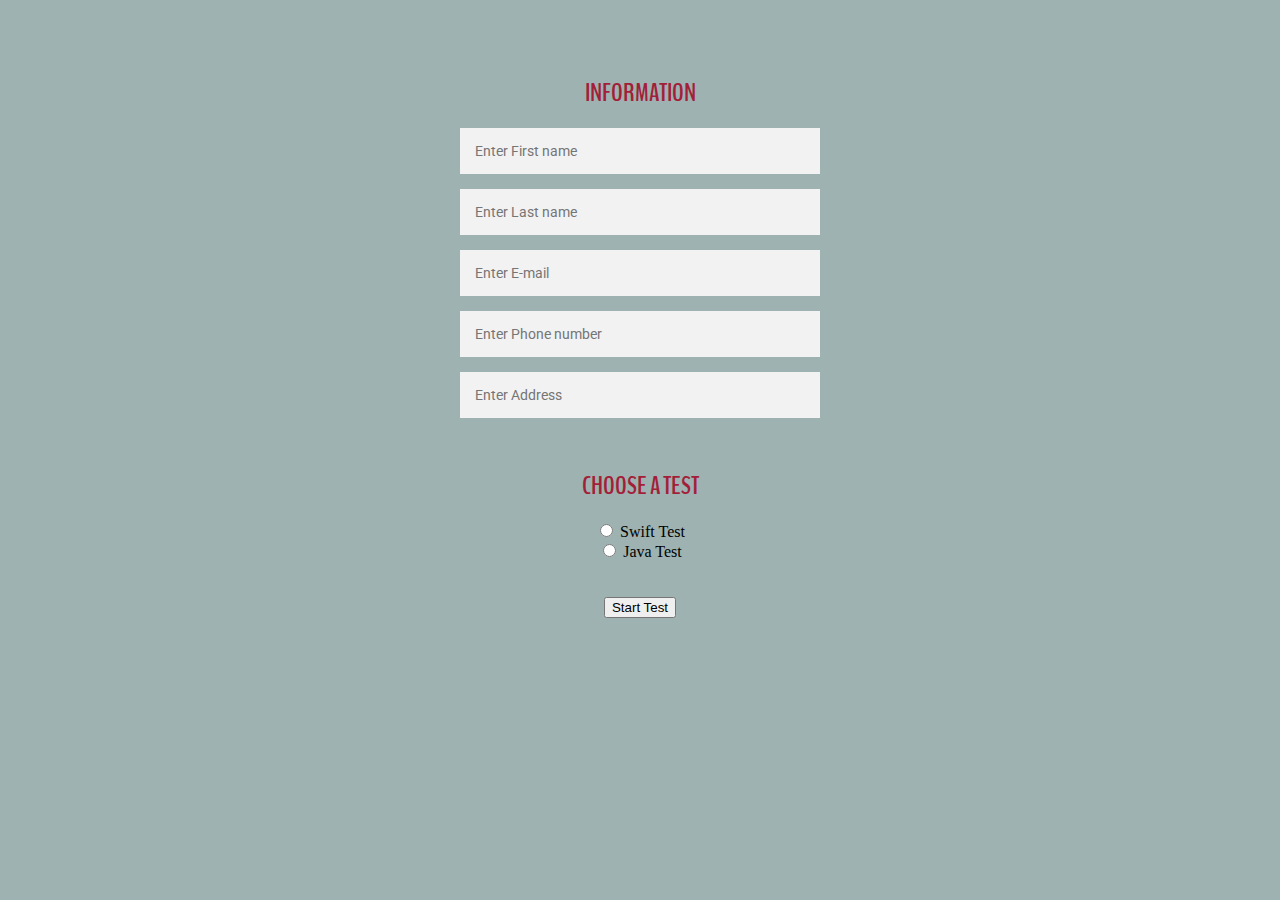
==== index.html @ 04f95520 "- Fixed HTML5 for IE9 9" ====
<!DOCTYPE html>
<html>
<head>
	<meta charset="utf-8">
	<meta http-equiv="X-UA-Compatible" content="IE=edge">
    <meta name="viewport" content="width=device-width, initial-scale=1, shrink-to-fit=no">
	<meta name="description" content="Quiz">
	<meta name="keywords" content="Quiz,Swift,Java">
	<meta name="author" content="Alfredo, Guilherme e Juliana">
	<title>Test Your Knowledge!</title>

	<link rel="stylesheet" href="css/main.css">
    <link rel="stylesheet" href="https://maxcdn.bootstrapcdn.com/bootstrap/4.0.0-beta/css/bootstrap.min.css" integrity="sha384-/Y6pD6FV/Vv2HJnA6t+vslU6fwYXjCFtcEpHbNJ0lyAFsXTsjBbfaDjzALeQsN6M" crossorigin="anonymous">

	<!--[if lt IE 9]>
	  <script src="https://oss.maxcdn.com/libs/html5shiv/3.7.0/html5shiv.js"></script>
	<![endif]-->
</head>
<body>

    <form id="form1" class="col align-self-center" action="test.html" method="get" accept-charset="utf-8">
		<div class="login">
			<h1>Information</h1>
			<input type="text" id="txtFirstName" name="first_name" placeholder="Enter First name" required autofocus>
			<input type="text" id="txtLastName" name="last_name" placeholder="Enter Last name" required>
			<input type="email" id="txtEmail" name="email" placeholder="Enter E-mail" required>
			<input type="text" id="txtPhoneNumber" name="phone_number" placeholder="Enter Phone number" required>
			<input type="text" id="txtAddress" name="address" placeholder="Enter Address" required>
		</div>
		<br>
		<div class="main">
			<h1 id="h1">Choose a test</h1>

			<div class="form-check form-check-inline">
			  <label class="form-check-label">
			    <input class="form-check-input" type="radio" name="test" id="radioSwift" value="swift" required> Swift Test
			  </label>
			</div>
			<div class="form-check form-check-inline">
			  <label class="form-check-label">
			    <input class="form-check-input" type="radio" name="test" id="radioJava" value="java" required> Java Test
			  </label>
			</div>
			<br><br><button class="start_test_btn" onclick="validate()" name="start_test" id="btnStartTest">Start Test</button>
		</div>
	</form>

	<script src="js/quiz_data.js"></script>
	<script src="js/quiz.js"></script>
	<script src="js/quiz_pagination.js"></script>
	
</body>
</html>
---- css/main.css ----
@import url(https://fonts.googleapis.com/css?family=BenchNine:700);
@import url(https://fonts.googleapis.com/css?family=Roboto:300);

body {
  background-color: #9DB2B1;
  padding: 50px 0;
  text-align: center;
}

h1 {
  font-family: 'BenchNine';
  font-size: 26px;
  text-transform: uppercase;
  color: #A31E39;
}

p {
  margin-top: 10px;
  font-size: 14px;
  text-align: center;
  font-family: 'Roboto', sans-serif;
  color: black;
}

progress {
  display:inline-block;
  width:190px;
  height:20px;
  padding:15px 0 0 0;
  margin:0;
  background:none;
  border: 0;
  border-radius: 15px;
  text-align: left;
  position:relative;
  font-family: Arial, Helvetica, sans-serif;
  font-size: 0.8em;
}

progress::-webkit-progress-bar {
  height:15px;
  width:150px;
  margin:0 auto;
  background-color: #CCC;
  border-radius: 15px;
  box-shadow:0px 0px 6px #777 inset;
}

progress::-webkit-progress-value {
  display:inline-block;
  float:left;
  height:15px;
  margin:0px -10px 0 0;
  background: #A31E39;
  border-radius: 15px;
  box-shadow:0px 0px 6px #777 inset;
}

progress:after {
  margin:-26px 0 0 -7px;
  padding:0;
  display:inline-block;
  float:left;
  content: attr(value) '%';
}

.login {
  position: relative;
  z-index: 1;
  max-width: 360px;
  margin: 0 auto;
  text-align: center;
}
.login input {
  font-family: 'Roboto', sans-serif;
  outline: 0;
  background: #f2f2f2;
  width: 100%;
  border: 0;
  margin: 0 0 15px;
  padding: 15px;
  box-sizing: border-box;
  font-size: 14px;
}

.swift_test_btn {
  background-color: #A31E39;
  border: none;
  color: #ffffff;
  cursor: pointer;
  display: inline-block;
  font-family: 'BenchNine', Arial, sans-serif;
  font-size: 1em;
  font-size: 22px;
  line-height: 1em;
  outline: none;
  padding: 12px 158px 10px;
  position: relative;
  text-transform: uppercase;
  font-weight: 700;
}

.swift_test_btn:before,
.swift_test_btn:after {
  border-color: transparent;
  -webkit-transition: all 0.25s;
  transition: all 0.25s;
  border-style: solid;
  border-width: 0;
  content: "";
  height: 24px;
  position: absolute;
  width: 24px;
}

.swift_test_btn:before {
  border-color: #A31E39;
  border-top-width: 2px;
  left: 0px;
  top: -5px;
}

.swift_test_btn:after {
  border-bottom-width: 2px;
  border-color: #A31E39;
  bottom: -5px;
  right: 0px;
}

.swift_test_btn:hover,
.swift_test_btn.hover {
  background-color: #A31E39;
}

.swift_test_btn:hover:before,
.swift_test_btn.hover:before,
.swift_test_btn:hover:after,
.swift_test_btn.hover:after {
  height: 100%;
  width: 100%;
}

.java_test_btn {
  background-color: #A31E39;
  border: none;
  color: #ffffff;
  cursor: pointer;
  display: inline-block;
  font-family: 'BenchNine', Arial, sans-serif;
  font-size: 1em;
  font-size: 22px;
  line-height: 1em;
  outline: none;
  padding: 12px 162px 10px;
  position: relative;
  text-transform: uppercase;
  font-weight: 700;
}

.java_test_btn:before,
.java_test_btn:after {
  border-color: transparent;
  -webkit-transition: all 0.25s;
  transition: all 0.25s;
  border-style: solid;
  border-width: 0;
  content: "";
  height: 24px;
  position: absolute;
  width: 24px;
}

.java_test_btn:before {
  border-color: #A31E39;
  border-top-width: 2px;
  left: 0px;
  top: -5px;
}

.java_test_btn:after {
  border-bottom-width: 2px;
  border-color: #A31E39;
  bottom: -5px;
  right: 0px;
}

.java_test_btn:hover,
.java_test_btn.hover {
  background-color: #A31E39;
}

.java_test_btn:hover:before,
.java_test_btn.hover:before,
.java_test_btn:hover:after,
.java_test_btn.hover:after {
  height: 100%;
  width: 100%;
}

.done_btn {
  background-color: #A31E39;
  border: none;
  color: #ffffff;
  cursor: pointer;
  display: inline-block;
  font-family: 'BenchNine', Arial, sans-serif;
  font-size: 1em;
  font-size: 22px;
  line-height: 1em;
  outline: none;
  padding: 12px 159px 10px;
  position: relative;
  text-transform: uppercase;
  font-weight: 700;
}

.done_btn:before,
.done_btn:after {
  border-color: transparent;
  -webkit-transition: all 0.25s;
  transition: all 0.25s;
  border-style: solid;
  border-width: 0;
  content: "";
  height: 24px;
  position: absolute;
  width: 24px;
}

.done_btn:before {
  border-color: #A31E39;
  border-top-width: 2px;
  left: 0px;
  top: -5px;
}

.done_btn:after {
  border-bottom-width: 2px;
  border-color: #A31E39;
  bottom: -5px;
  right: 0px;
}

.done_btn:hover,
.done_btn.hover {
  background-color: #A31E39;
}

.done_btn:hover:before,
.done_btn.hover:before,
.done_btn:hover:after,
.done_btn.hover:after {
  height: 100%;
  width: 100%;
}

.cancel_btn {
  background-color: #A31E39;
  border: none;
  color: #ffffff;
  cursor: pointer;
  display: inline-block;
  font-family: 'BenchNine', Arial, sans-serif;
  font-size: 1em;
  font-size: 22px;
  line-height: 1em;
  outline: none;
  padding: 12px 153px 10px;
  position: relative;
  text-transform: uppercase;
  font-weight: 700;
}

.cancel_btn:before,
.cancel_btn:after {
  border-color: transparent;
  -webkit-transition: all 0.25s;
  transition: all 0.25s;
  border-style: solid;
  border-width: 0;
  content: "";
  height: 24px;
  position: absolute;
  width: 24px;
}

.cancel_btn:before {
  border-color: #A31E39;
  border-top-width: 2px;
  left: 0px;
  top: -5px;
}

.cancel_btn:after {
  border-bottom-width: 2px;
  border-color: #A31E39;
  bottom: -5px;
  right: 0px;
}

.cancel_btn:hover,
.cancel_btn.hover {
  background-color: #A31E39;
}

.cancel_btn:hover:before,
.cancel_btn.hover:before,
.cancel_btn:hover:after,
.cancel_btn.hover:after {
  height: 100%;
  width: 100%;
}
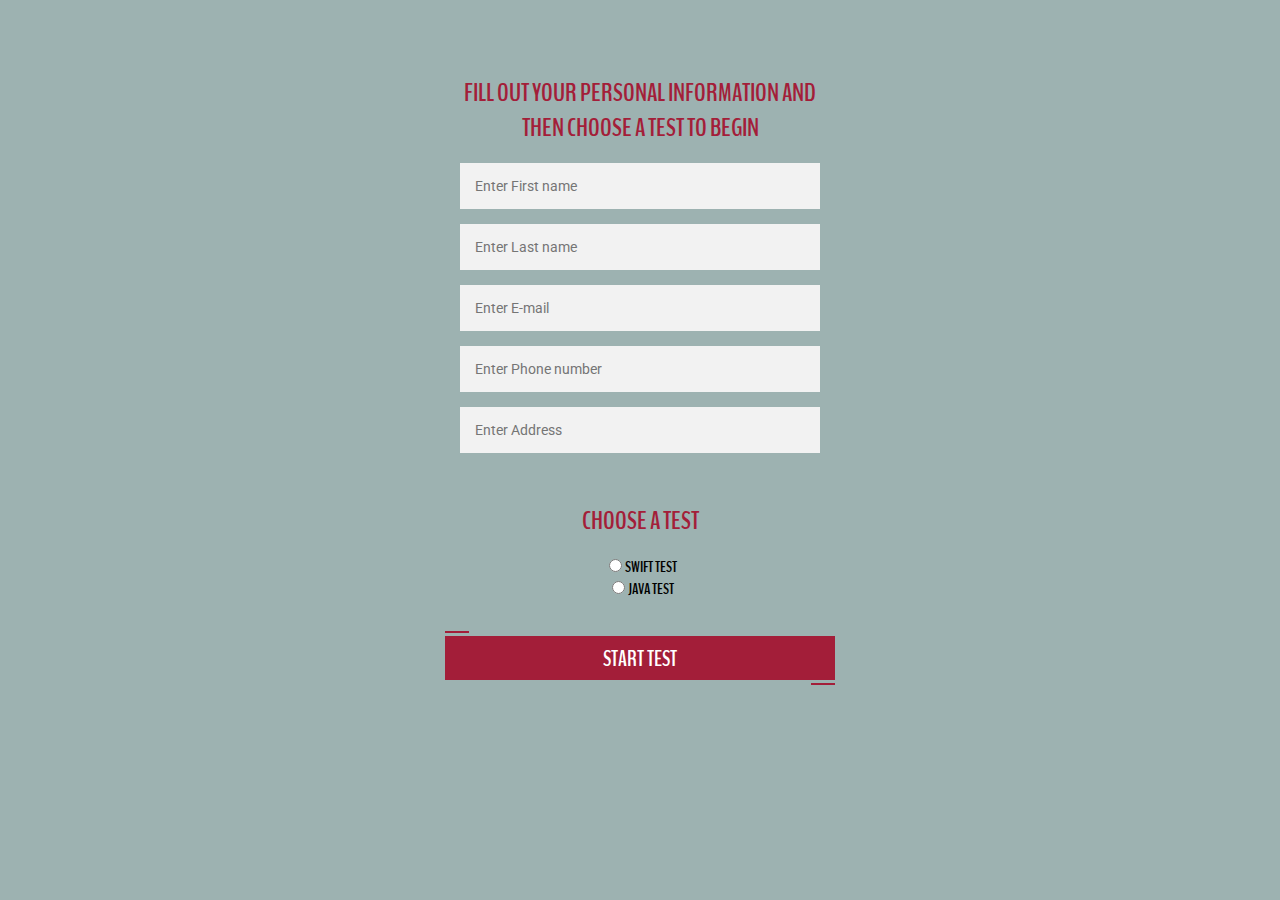
==== commit 0790ac37: "Merge branch 'master' of https://github.com/gcrozariol/html-quizIT" ====
--- a/index.html
+++ b/index.html
@@ -20,7 +20,7 @@
 
     <form id="form1" class="col align-self-center" action="test.html" method="get" accept-charset="utf-8">
 		<div class="login">
-			<h1>Information</h1>
+			<h1>Fill out your personal information and then choose a test to begin</h1>
 			<input type="text" id="txtFirstName" name="first_name" placeholder="Enter First name" required autofocus>
 			<input type="text" id="txtLastName" name="last_name" placeholder="Enter Last name" required>
 			<input type="email" id="txtEmail" name="email" placeholder="Enter E-mail" required>
@@ -33,12 +33,12 @@
 
 			<div class="form-check form-check-inline">
 			  <label class="form-check-label">
-			    <input class="form-check-input" type="radio" name="test" id="radioSwift" value="swift" required> Swift Test
+			    <input class="form-check-input" type="radio" name="test" id="radioSwift" value="swift" required><h2>Swift Test</h2>
 			  </label>
 			</div>
 			<div class="form-check form-check-inline">
 			  <label class="form-check-label">
-			    <input class="form-check-input" type="radio" name="test" id="radioJava" value="java" required> Java Test
+			    <input class="form-check-input" type="radio" name="test" id="radioJava" value="java" required><h2>Java Test</h2>
 			  </label>
 			</div>
 			<br><br><button class="start_test_btn" onclick="validate()" name="start_test" id="btnStartTest">Start Test</button>
--- a/css/main.css
+++ b/css/main.css
@@ -12,6 +12,14 @@
   font-size: 26px;
   text-transform: uppercase;
   color: #A31E39;
+}
+
+h2 {
+  font-family: 'BenchNine';
+  font-size: 16px;
+  text-transform: uppercase;
+  color: #000;
+  display: inline
 }
 
 p {
@@ -83,7 +91,7 @@
   font-size: 14px;
 }
 
-.swift_test_btn {
+.start_test_btn {
   background-color: #A31E39;
   border: none;
   color: #ffffff;
@@ -100,8 +108,8 @@
   font-weight: 700;
 }
 
-.swift_test_btn:before,
-.swift_test_btn:after {
+.start_test_btn:before,
+.start_test_btn:after {
   border-color: transparent;
   -webkit-transition: all 0.25s;
   transition: all 0.25s;
@@ -113,86 +121,29 @@
   width: 24px;
 }
 
-.swift_test_btn:before {
+.start_test_btn:before {
   border-color: #A31E39;
   border-top-width: 2px;
   left: 0px;
   top: -5px;
 }
 
-.swift_test_btn:after {
+.start_test_btn:after {
   border-bottom-width: 2px;
   border-color: #A31E39;
   bottom: -5px;
   right: 0px;
 }
 
-.swift_test_btn:hover,
-.swift_test_btn.hover {
-  background-color: #A31E39;
-}
-
-.swift_test_btn:hover:before,
-.swift_test_btn.hover:before,
-.swift_test_btn:hover:after,
-.swift_test_btn.hover:after {
-  height: 100%;
-  width: 100%;
-}
-
-.java_test_btn {
-  background-color: #A31E39;
-  border: none;
-  color: #ffffff;
-  cursor: pointer;
-  display: inline-block;
-  font-family: 'BenchNine', Arial, sans-serif;
-  font-size: 1em;
-  font-size: 22px;
-  line-height: 1em;
-  outline: none;
-  padding: 12px 162px 10px;
-  position: relative;
-  text-transform: uppercase;
-  font-weight: 700;
-}
-
-.java_test_btn:before,
-.java_test_btn:after {
-  border-color: transparent;
-  -webkit-transition: all 0.25s;
-  transition: all 0.25s;
-  border-style: solid;
-  border-width: 0;
-  content: "";
-  height: 24px;
-  position: absolute;
-  width: 24px;
-}
-
-.java_test_btn:before {
-  border-color: #A31E39;
-  border-top-width: 2px;
-  left: 0px;
-  top: -5px;
-}
-
-.java_test_btn:after {
-  border-bottom-width: 2px;
-  border-color: #A31E39;
-  bottom: -5px;
-  right: 0px;
-}
-
-.java_test_btn:hover,
-.java_test_btn.hover {
-  background-color: #A31E39;
-}
-
-.java_test_btn:hover:before,
-.java_test_btn.hover:before,
-.java_test_btn:hover:after,
-.java_test_btn.hover:after {
+.start_test_btn:hover,
+.start_test_btn.hover {
+  background-color: #A31E39;
+}
+
+.start_test_btn:hover:before,
+.start_test_btn.hover:before,
+.start_test_btn:hover:after,
+.start_test_btn.hover:after {
   height: 100%;
   width: 100%;
 }
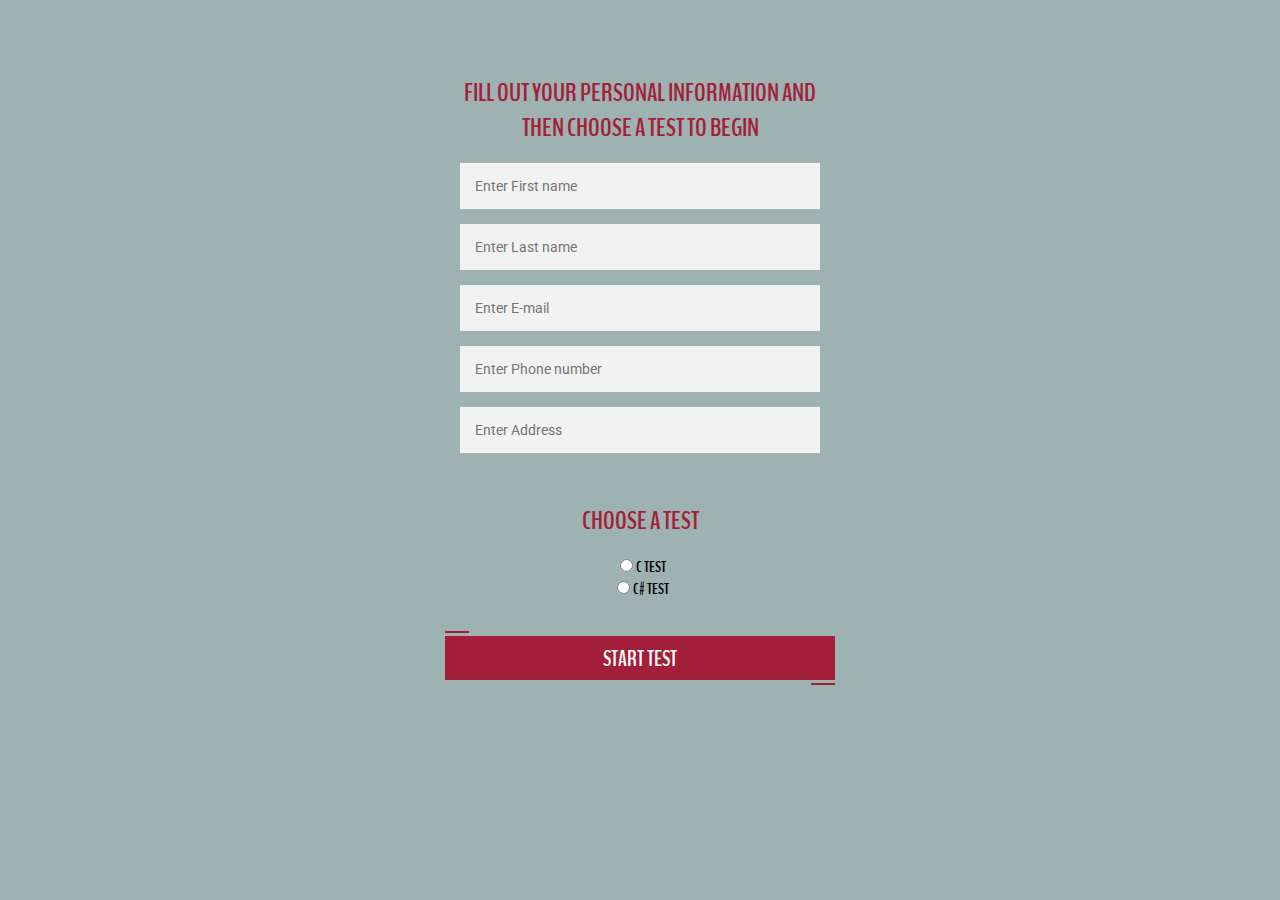
==== commit 16bade51: "no message" ====
--- a/index.html
+++ b/index.html
@@ -3,18 +3,8 @@
 <head>
 	<meta charset="utf-8">
 	<meta http-equiv="X-UA-Compatible" content="IE=edge">
-    <meta name="viewport" content="width=device-width, initial-scale=1, shrink-to-fit=no">
-	<meta name="description" content="Quiz">
-	<meta name="keywords" content="Quiz,Swift,Java">
-	<meta name="author" content="Alfredo, Guilherme e Juliana">
 	<title>Test Your Knowledge!</title>
-
 	<link rel="stylesheet" href="css/main.css">
-    <link rel="stylesheet" href="https://maxcdn.bootstrapcdn.com/bootstrap/4.0.0-beta/css/bootstrap.min.css" integrity="sha384-/Y6pD6FV/Vv2HJnA6t+vslU6fwYXjCFtcEpHbNJ0lyAFsXTsjBbfaDjzALeQsN6M" crossorigin="anonymous">
-
-	<!--[if lt IE 9]>
-	  <script src="https://oss.maxcdn.com/libs/html5shiv/3.7.0/html5shiv.js"></script>
-	<![endif]-->
 </head>
 <body>
 
@@ -33,12 +23,12 @@
 
 			<div class="form-check form-check-inline">
 			  <label class="form-check-label">
-			    <input class="form-check-input" type="radio" name="test" id="radioSwift" value="swift" required><h2>Swift Test</h2>
+			    <input class="form-check-input" type="radio" name="test" id="radioSwift" value="swift" required><h2>C Test</h2>
 			  </label>
 			</div>
 			<div class="form-check form-check-inline">
 			  <label class="form-check-label">
-			    <input class="form-check-input" type="radio" name="test" id="radioJava" value="java" required><h2>Java Test</h2>
+			    <input class="form-check-input" type="radio" name="test" id="radioJava" value="java" required><h2>C# Test</h2>
 			  </label>
 			</div>
 			<br><br><button class="start_test_btn" onclick="validate()" name="start_test" id="btnStartTest">Start Test</button>
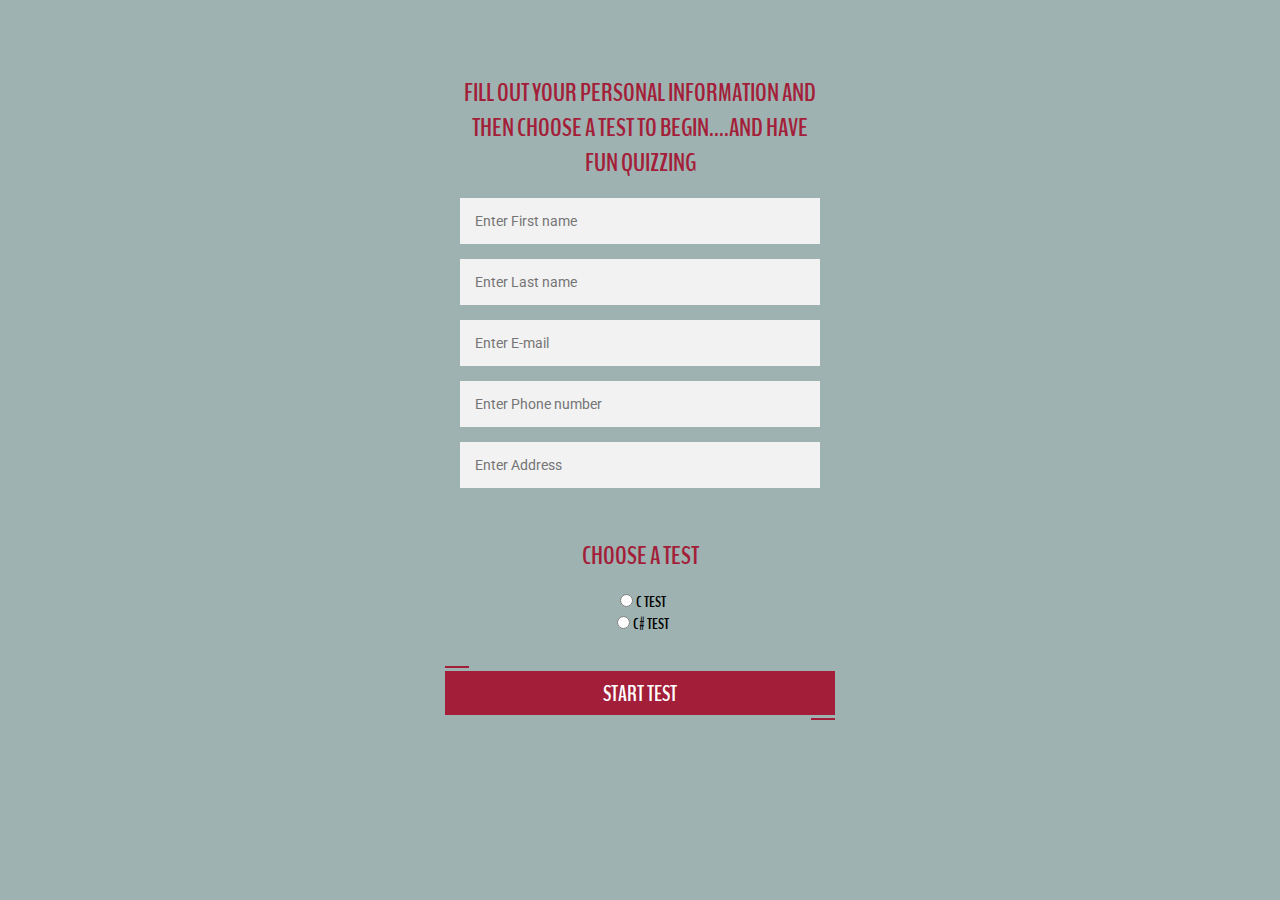
==== commit 8640f0a8: "changed the heading" ====
--- a/index.html
+++ b/index.html
@@ -3,14 +3,23 @@
 <head>
 	<meta charset="utf-8">
 	<meta http-equiv="X-UA-Compatible" content="IE=edge">
+    <meta name="viewport" content="width=device-width, initial-scale=1, shrink-to-fit=no">
+	<meta name="description" content="Quiz">
+	<meta name="keywords" content="Quiz,Swift,Java">
+	<meta name="author" content="Alfredo, Guilherme e Juliana">
 	<title>Test Your Knowledge!</title>
+
+	<link rel="stylesheet" href="https://maxcdn.bootstrapcdn.com/bootstrap/4.0.0-beta/css/bootstrap.min.css" integrity="sha384-/Y6pD6FV/Vv2HJnA6t+vslU6fwYXjCFtcEpHbNJ0lyAFsXTsjBbfaDjzALeQsN6M" crossorigin="anonymous">
 	<link rel="stylesheet" href="css/main.css">
+    
+	<!--[if lt IE 9]>
+	  <script src="https://oss.maxcdn.com/libs/html5shiv/3.7.0/html5shiv.js"></script>
+	<![endif]-->
 </head>
 <body>
-
-    <form id="form1" class="col align-self-center" action="test.html" method="get" accept-charset="utf-8">
+    <form id="form1" class="col align-self-center" action="quiz.html" method="get" accept-charset="utf-8">
 		<div class="login">
-			<h1>Fill out your personal information and then choose a test to begin</h1>
+			<h1>Fill out your personal information and then choose a test to begin....and have fun quizzing</h1>
 			<input type="text" id="txtFirstName" name="first_name" placeholder="Enter First name" required autofocus>
 			<input type="text" id="txtLastName" name="last_name" placeholder="Enter Last name" required>
 			<input type="email" id="txtEmail" name="email" placeholder="Enter E-mail" required>
@@ -23,21 +32,16 @@
 
 			<div class="form-check form-check-inline">
 			  <label class="form-check-label">
-			    <input class="form-check-input" type="radio" name="test" id="radioSwift" value="swift" required><h2>C Test</h2>
+			    <input class="form-check-input" type="radio" name="test" id="radioTestC" value="C" required><h2>C Test</h2>
 			  </label>
 			</div>
 			<div class="form-check form-check-inline">
 			  <label class="form-check-label">
-			    <input class="form-check-input" type="radio" name="test" id="radioJava" value="java" required><h2>C# Test</h2>
+			    <input class="form-check-input" type="radio" name="test" id="radioTestC#" value="C#" required><h2>C# Test</h2>
 			  </label>
 			</div>
-			<br><br><button class="start_test_btn" onclick="validate()" name="start_test" id="btnStartTest">Start Test</button>
+			<br><br><button class="start_test_btn" id="btnStartTest">Start Test</button>
 		</div>
 	</form>
-
-	<script src="js/quiz_data.js"></script>
-	<script src="js/quiz.js"></script>
-	<script src="js/quiz_pagination.js"></script>
-	
 </body>
 </html>